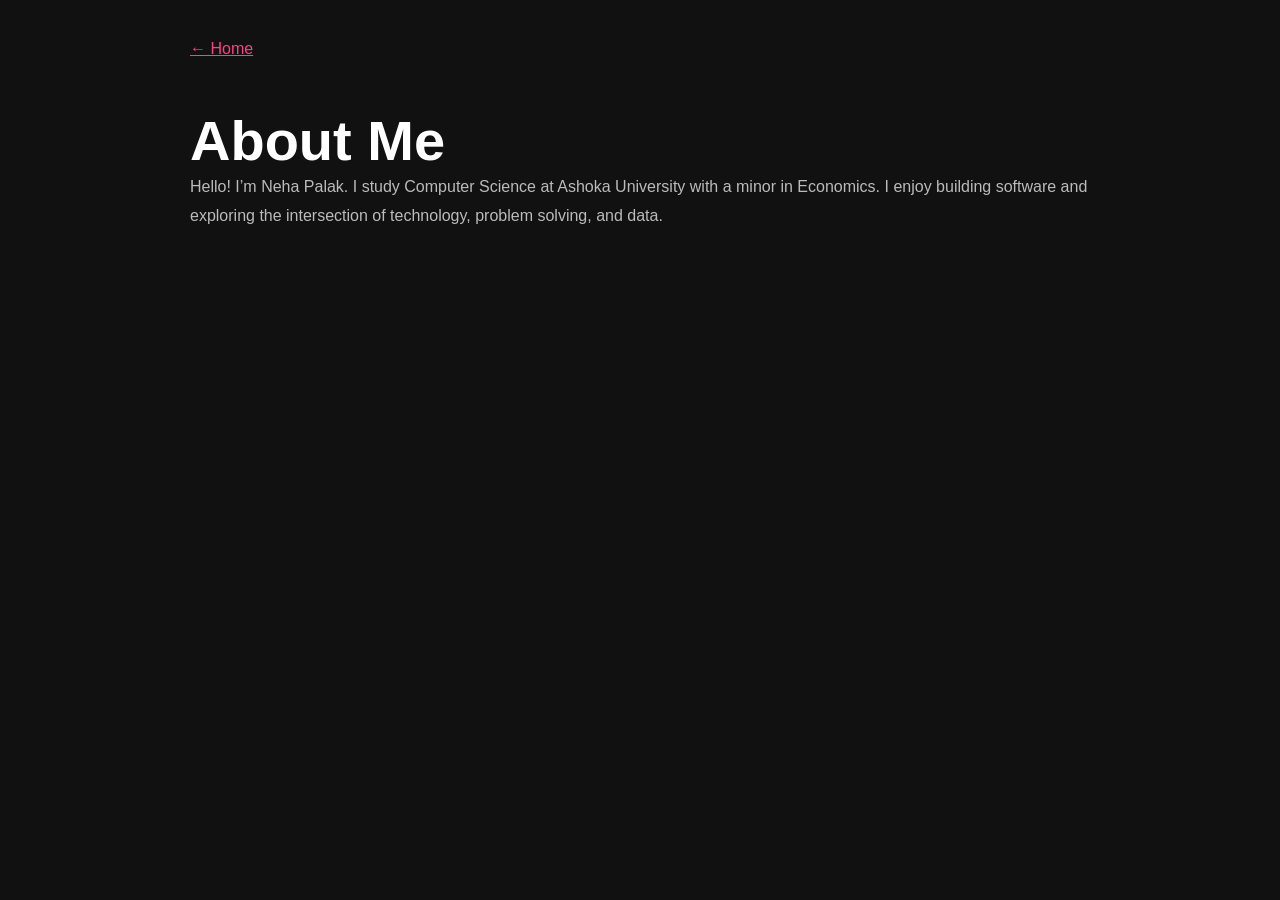
==== about.html @ 7861cb1f "updates" ====
<!DOCTYPE html>
<html>

<head>
<link rel="stylesheet" href="style.css">
</head>

<body>

<div class="page">

<a class="back" href="index.html">← Home</a>

<h1>About Me</h1>

<p>

Hello! I’m Neha Palak.

I study Computer Science at Ashoka University with a minor in Economics.

I enjoy building software and exploring the intersection of technology, problem solving, and data.

</p>

</div>

</body>

</html>
---- style.css ----
*{
margin:0;
padding:0;
box-sizing:border-box;
}

body{
background:#111;
color:white;

font-family:Arial;

min-height:100vh;

padding:40px;
}

.hero{
text-align:center;
}

.profile{

width:220px;

height:220px;

border-radius:30px;

object-fit:cover;

border:4px solid hotpink;

margin-bottom:25px;

}

h1{
font-size:56px;
}

p{
color:#bbb;

line-height:1.8;
}

.buttons{

margin:30px;

}

.buttons a{

background:#ff4081;

padding:14px 22px;

margin:10px;

color:white;

text-decoration:none;

border-radius:14px;

}

.grid{

display:grid;

grid-template-columns:

repeat(
2,
1fr
);

gap:30px;

max-width:900px;

margin:70px auto;

}

.tile{

background:#1b1b1b;

padding:60px;

border-radius:30px;

cursor:pointer;

text-align:center;

transition:.3s;

}

.tile:hover{

transform:
translateY(-10px);

background:#252525;

}

.page{

max-width:900px;

margin:auto;

}

.back{

display:inline-block;

margin-bottom:50px;

color:#ff4081;

}

.cards{

display:grid;

gap:25px;

}

.card{

padding:30px;

background:#1d1d1d;

border-radius:20px;

}

.tags{

display:flex;

flex-wrap:wrap;

gap:12px;

}

.tags span{

background:#ff4081;

padding:12px 18px;

border-radius:999px;

}

@media(max-width:700px){

.grid{

grid-template-columns:1fr;

}

}
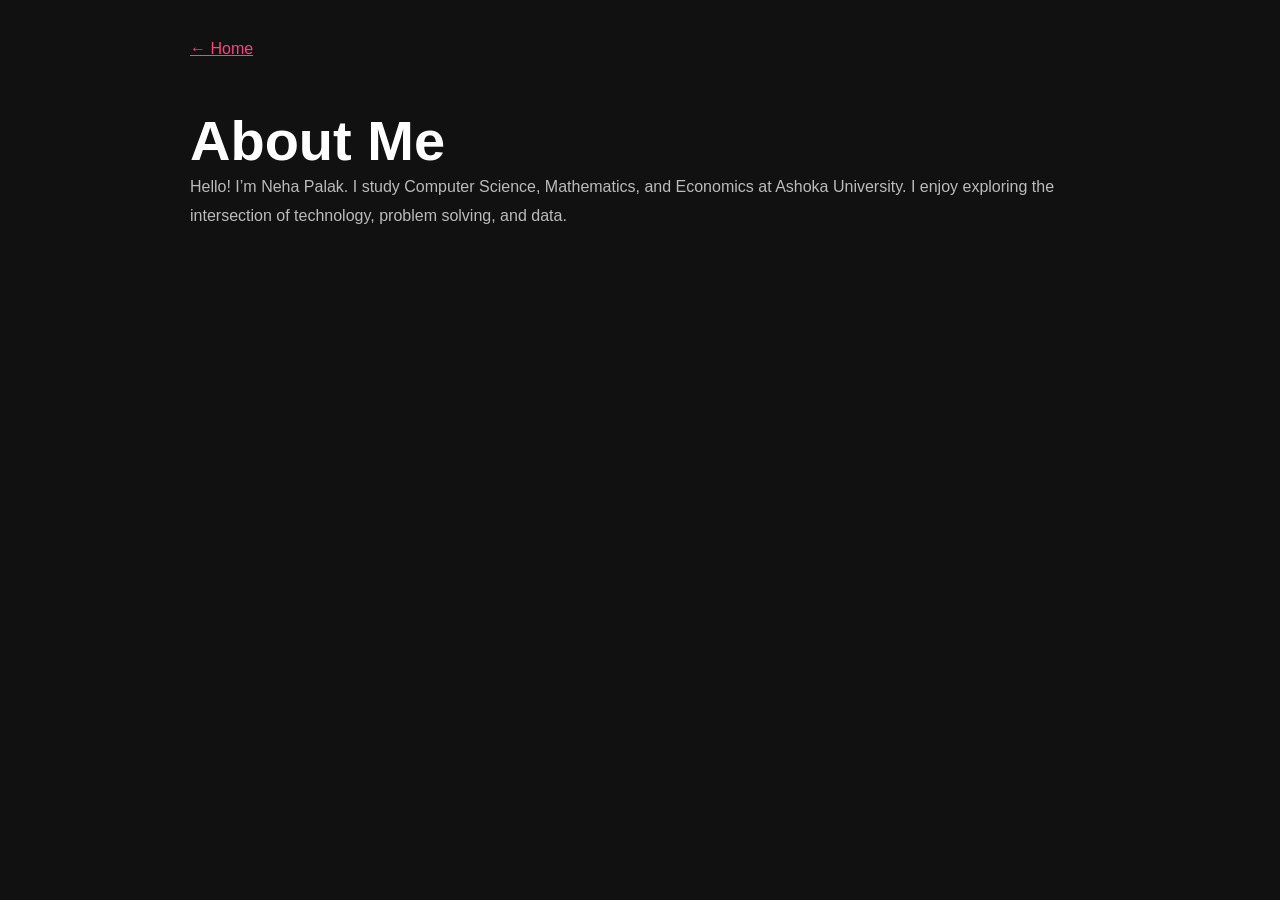
==== commit 0f61d910: "updates" ====
--- a/about.html
+++ b/about.html
@@ -17,9 +17,9 @@
 
 Hello! I’m Neha Palak.
 
-I study Computer Science at Ashoka University with a minor in Economics.
+I study Computer Science, Mathematics, and Economics at Ashoka University.
 
-I enjoy building software and exploring the intersection of technology, problem solving, and data.
+I enjoy exploring the intersection of technology, problem solving, and data.
 
 </p>
 
--- a/style.css
+++ b/style.css
@@ -45,26 +45,47 @@
 line-height:1.8;
 }
 
-.buttons{
-
-margin:30px;
-
-}
-
-.buttons a{
-
-background:#ff4081;
-
-padding:14px 22px;
-
-margin:10px;
-
-color:white;
-
-text-decoration:none;
-
-border-radius:14px;
-
+.buttons {
+  margin: 30px;
+  display: flex;
+  justify-content: center;
+  flex-wrap: wrap;
+  gap: 16px;
+}
+
+.icon-btn {
+  display: flex;
+  flex-direction: column;
+  align-items: center;
+  gap: 8px;
+  color: white;
+  text-decoration: none;
+  width: 72px;
+  transition: transform .2s, color .2s;
+}
+
+.icon-btn svg {
+  width: 40px;
+  height: 40px;
+  background: #ff4081;
+  border-radius: 16px;
+  padding: 9px;
+  transition: background .2s, transform .2s;
+}
+
+.icon-btn span {
+  font-size: 12px;
+  color: #bbb;
+  transition: color .2s;
+}
+
+.icon-btn:hover svg {
+  background: #ff6fa3;
+  transform: translateY(-4px);
+}
+
+.icon-btn:hover span {
+  color: white;
 }
 
 .grid{
@@ -175,4 +196,183 @@
 
 }
 
-}+}
+
+/* *{
+margin:0;
+padding:0;
+box-sizing:border-box;
+}
+
+body{
+background:#111;
+color:white;
+
+font-family:Arial;
+
+min-height:100vh;
+
+padding:40px;
+}
+
+.hero{
+text-align:center;
+}
+
+.profile{
+
+width:220px;
+
+height:220px;
+
+border-radius:30px;
+
+object-fit:cover;
+
+border:4px solid hotpink;
+
+margin-bottom:25px;
+
+}
+
+h1{
+font-size:56px;
+}
+
+p{
+color:#bbb;
+
+line-height:1.8;
+}
+
+.buttons{
+
+margin:30px;
+
+}
+
+.buttons a{
+
+background:#ff4081;
+
+padding:14px 22px;
+
+margin:10px;
+
+color:white;
+
+text-decoration:none;
+
+border-radius:14px;
+
+}
+
+.grid{
+
+display:grid;
+
+grid-template-columns:
+
+repeat(
+2,
+1fr
+);
+
+gap:30px;
+
+max-width:900px;
+
+margin:70px auto;
+
+}
+
+.tile{
+
+background:#1b1b1b;
+
+padding:60px;
+
+border-radius:30px;
+
+cursor:pointer;
+
+text-align:center;
+
+transition:.3s;
+
+}
+
+.tile:hover{
+
+transform:
+translateY(-10px);
+
+background:#252525;
+
+}
+
+.page{
+
+max-width:900px;
+
+margin:auto;
+
+}
+
+.back{
+
+display:inline-block;
+
+margin-bottom:50px;
+
+color:#ff4081;
+
+}
+
+.cards{
+
+display:grid;
+
+gap:25px;
+
+}
+
+.card{
+
+padding:30px;
+
+background:#1d1d1d;
+
+border-radius:20px;
+
+}
+
+.tags{
+
+display:flex;
+
+flex-wrap:wrap;
+
+gap:12px;
+
+}
+
+.tags span{
+
+background:#ff4081;
+
+padding:12px 18px;
+
+border-radius:999px;
+
+}
+
+@media(max-width:700px){
+
+.grid{
+
+grid-template-columns:1fr;
+
+}
+
+} */
